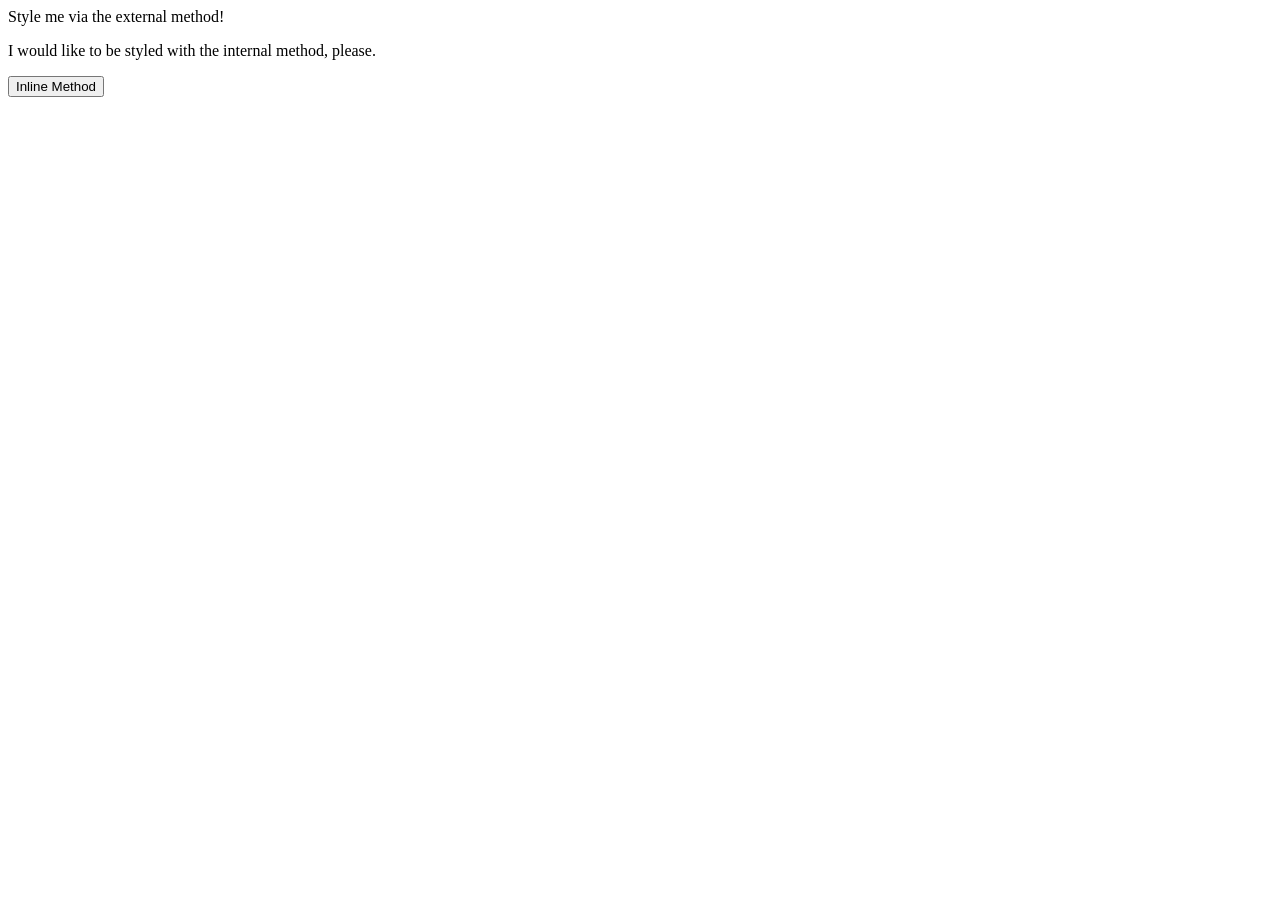
==== foundations/intro-to-css/01-css-methods/index.html @ a5880de8 "Create css file and add style to div type" ====
<!DOCTYPE html>
<html lang="en">
  <head>
    <meta charset="UTF-8">
    <meta http-equiv="X-UA-Compatible" content="IE=edge">
    <meta name="viewport" content="width=device-width, initial-scale=1.0">
    <title>Methods for Adding CSS</title>

    <link rel="stylesheet" href="styles.css">
    </style>
  </head>
  <body>
    <div>Style me via the external method!</div>
    <p>I would like to be styled with the internal method, please.</p>
    <button>Inline Method</button>
  </body>
</html>
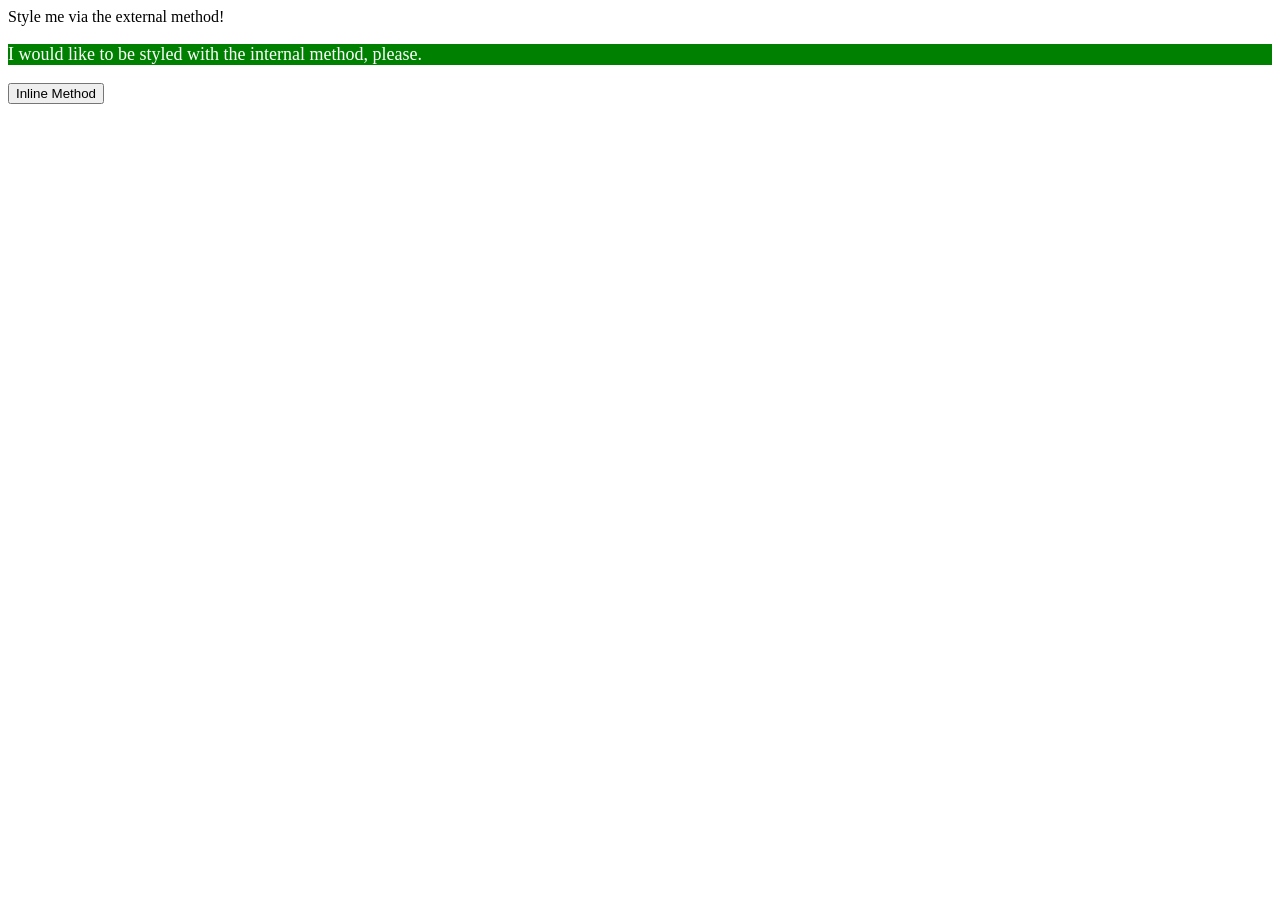
==== commit e3c97ec2: "Add style to <p> type" ====
--- a/foundations/intro-to-css/01-css-methods/index.html
+++ b/foundations/intro-to-css/01-css-methods/index.html
@@ -7,6 +7,13 @@
     <title>Methods for Adding CSS</title>
 
     <link rel="stylesheet" href="styles.css">
+
+    <style>
+      p {
+        background-color: green;
+        color: white;
+        font-size: 18px;
+      }
     </style>
   </head>
   <body>
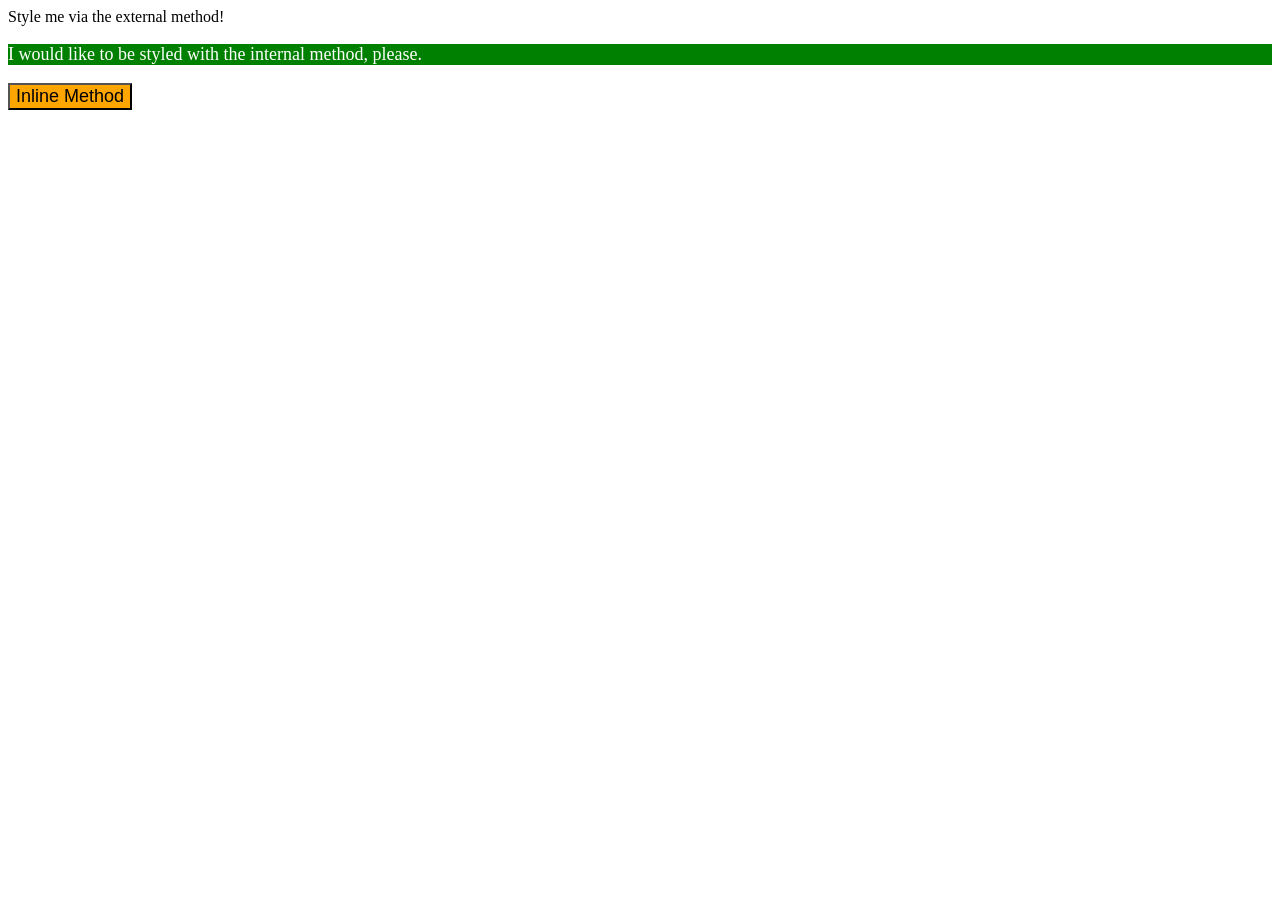
==== commit 30ec1552: "Add style to <button> via inline method" ====
--- a/foundations/intro-to-css/01-css-methods/index.html
+++ b/foundations/intro-to-css/01-css-methods/index.html
@@ -19,6 +19,6 @@
   <body>
     <div>Style me via the external method!</div>
     <p>I would like to be styled with the internal method, please.</p>
-    <button>Inline Method</button>
+    <button style="background-color: orange; font-size: 18px;">Inline Method</button>
   </body>
 </html>
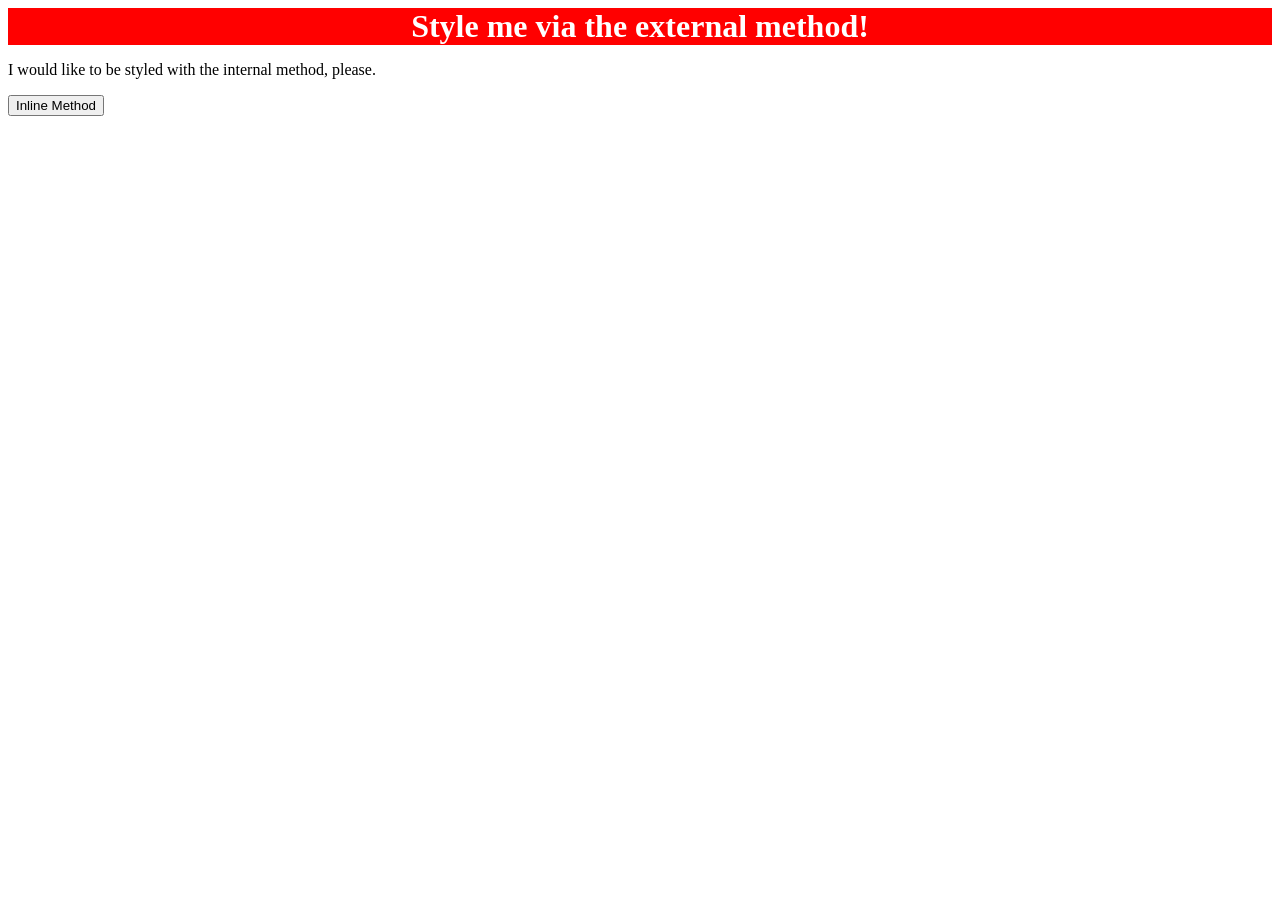
==== commit 0d137465: "Link styles.css to index.html and edit div element" ====
--- a/foundations/intro-to-css/01-css-methods/index.html
+++ b/foundations/intro-to-css/01-css-methods/index.html
@@ -4,21 +4,12 @@
     <meta charset="UTF-8">
     <meta http-equiv="X-UA-Compatible" content="IE=edge">
     <meta name="viewport" content="width=device-width, initial-scale=1.0">
+    <link rel="stylesheet" href="./styles.css">
     <title>Methods for Adding CSS</title>
-
-    <link rel="stylesheet" href="styles.css">
-
-    <style>
-      p {
-        background-color: green;
-        color: white;
-        font-size: 18px;
-      }
-    </style>
   </head>
   <body>
     <div>Style me via the external method!</div>
     <p>I would like to be styled with the internal method, please.</p>
-    <button style="background-color: orange; font-size: 18px;">Inline Method</button>
+    <button>Inline Method</button>
   </body>
 </html>
--- a/foundations/intro-to-css/01-css-methods/styles.css
+++ b/foundations/intro-to-css/01-css-methods/styles.css
@@ -0,0 +1,7 @@
+div { 
+    background-color: red;
+    color: white;
+    font-size: 32px;
+    text-align: center;
+    font-weight: bold;
+}
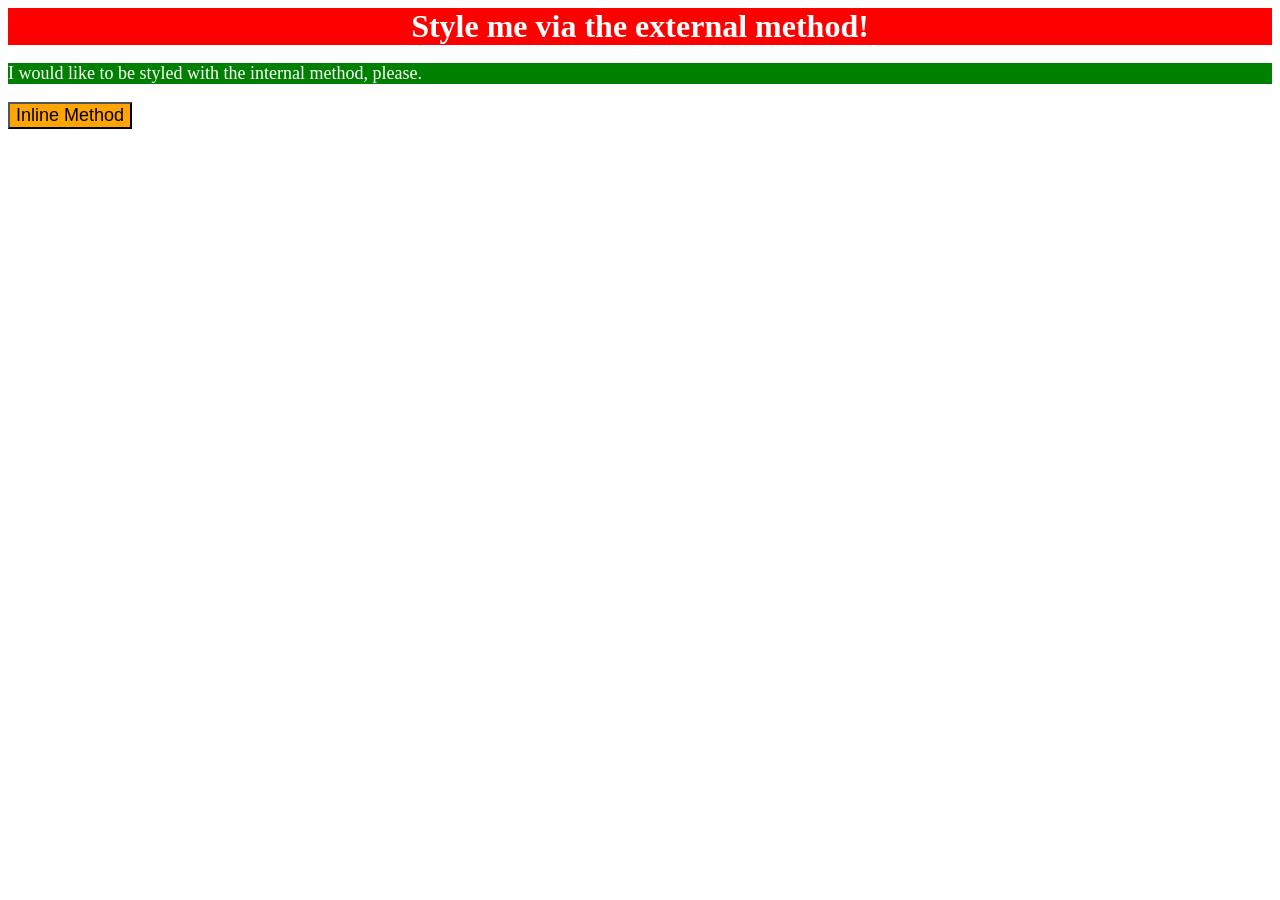
==== commit 71f3dc54: "Complete exercise foundations/intro-to-css/01-css-methods" ====
--- a/foundations/intro-to-css/01-css-methods/index.html
+++ b/foundations/intro-to-css/01-css-methods/index.html
@@ -5,11 +5,18 @@
     <meta http-equiv="X-UA-Compatible" content="IE=edge">
     <meta name="viewport" content="width=device-width, initial-scale=1.0">
     <link rel="stylesheet" href="./styles.css">
+    <style>
+      p {
+        background-color: green;
+        color: white;
+        font-size: 18px;
+      }
+    </style>
     <title>Methods for Adding CSS</title>
   </head>
   <body>
     <div>Style me via the external method!</div>
     <p>I would like to be styled with the internal method, please.</p>
-    <button>Inline Method</button>
+    <button style="background-color: orange; font-size: 18px;">Inline Method</button>
   </body>
 </html>
